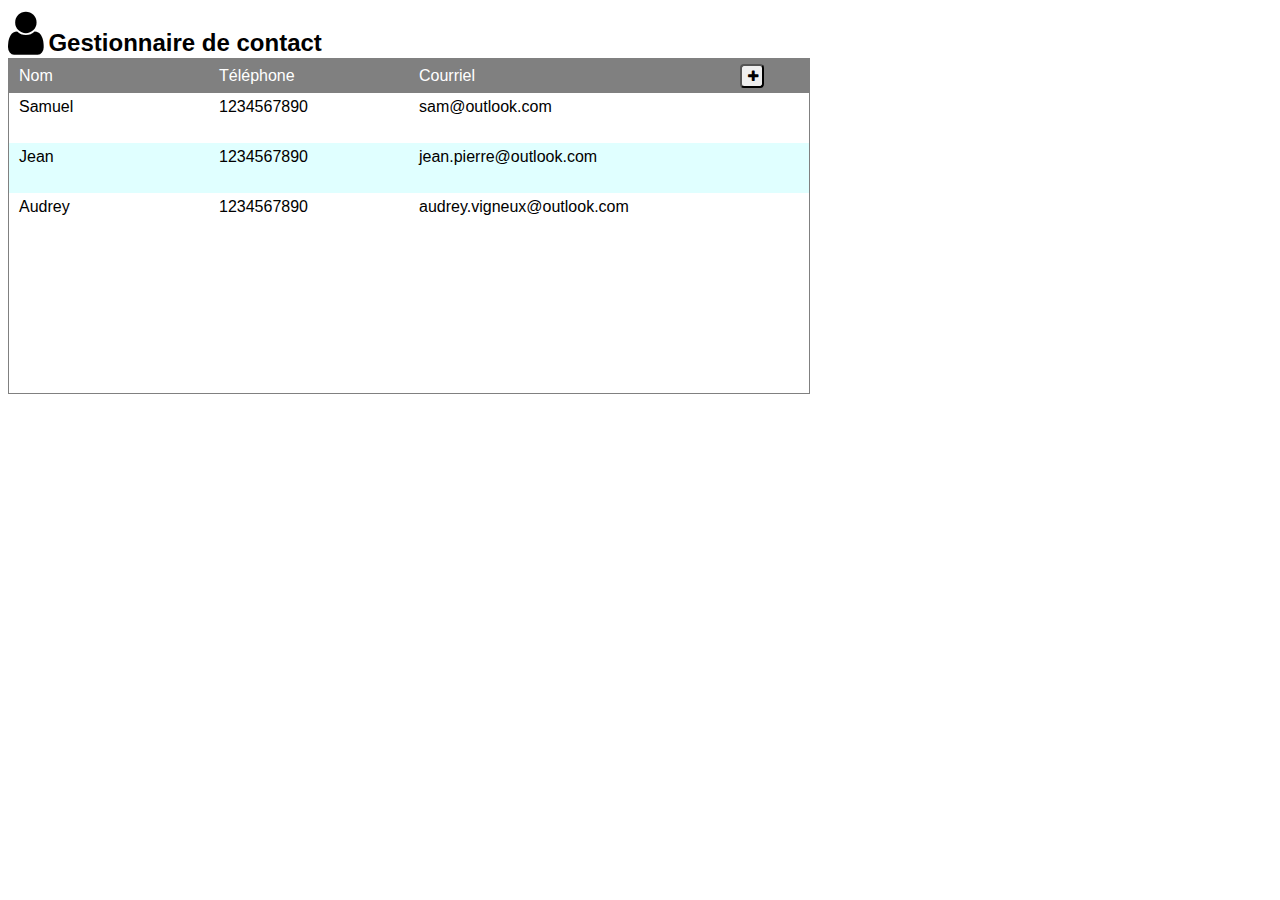
==== index.html @ 350e818c "ajout de fonctionnalite" ====
<!DOCTYPE html>
<html>
<head>
      <meta charset="utf-8" />
      <title>Travail pratique 1</title>
      <meta name="viewport" content="width=device-width, initial-scale=1">
      <link rel="stylesheet" type="text/css" media="screen" href="./css/style.css" />
      <script src="https://ajax.googleapis.com/ajax/libs/jquery/3.3.1/jquery.min.js"></script>
      <link href="https://stackpath.bootstrapcdn.com/font-awesome/4.7.0/css/font-awesome.min.css" rel="stylesheet" integrity="sha384-wvfXpqpZZVQGK6TAh5PVlGOfQNHSoD2xbE+QkPxCAFlNEevoEH3Sl0sibVcOQVnN" crossorigin="anonymous">
   </head>
<body>
      <i class="fa fa-user" style="font-size: 50px; display: inline"></i>
      <h2 style="display: inline">Gestionnaire de contact</h2>
      <div id="Wrapper" class="wrapper">
            <div id="Tableau-Header" class="table">
                  <div class="table-row">
                        <div style="width: 25%" class="table-cell">Nom</div>
                        <div style="width: 25%" class="table-cell">Téléphone</div>
                        <div style="width: 35%" class="table-cell">Courriel</div>
                        <div style="width: 15%" class="table-cell">
                              <div class="MarginWrapper">
                                    <button id="InsertShowButton">
                                          <i class="fa fa-plus" aria-hidden="true"></i>
                                    </button>
                              </div>
                        </div>
                  </div>
            </div>
            <form action="javascript:void(0);" id="Form-Insert">
                  <div id="Tableau-Controls" style="display: none" class="table">
                        <div class="table-row">
                              <div style="width: 25%" class="table-cell">
                                    <input type="text" name="nom" id="InsertName" placeholder="Nom"></input>
                              </div>
                              <div style="width: 25%" class="table-cell">
                                          <input type="phone" name="telephone" id="InsertTelephone" placeholder="Téléphone"></input>
                              </div style="width: 35%" class="table-cell">
                              <div  class="table-cell">
                                    <input type="email" name="courriel" id="InsertEmail" placeholder="Courriel"></input>
                              </div>
                              <div style="width: 15%" class="table-cell">
                                    <button id="ControlAcceptButton" type="submit">
                                          <i class="fa fa-check" aria-hidden="true"></i>
                                    </button>
                                    <button id="ControlDenyButton">                      
                                          <i class="fa fa-refresh" aria-hidden="true"></i>
                                    </button>
                                    <button id="ControlCancelButton">                      
                                          <i class="fa fa-times" aria-hidden="true"></i>
                                    </button>
                              </div>
                        </div>
                  </div>
            </form>

            <div class="HiddenWrapper">
                  <div id="DataTable" class="table"></div>      
            </div>
            
      </div>     
      
      <div id="Overlay" class="overlay"></div>
      
      <div id="Popup" class="popup invisible">
            Êtes-vous certains de vouloir effacer ce contact?
            <button id="DeleteAcceptButton" class="btn">Oui</button>
            <button id="DeleteDenyButton" class="btn">Non</button>
      </div> 

      <script src="./js/Validation.js"></script>
      <script src="./js/base.js"></script>
</body>
</html>
---- css/style.css ----
html {
      font-family: sans-serif;
}

table {
      border-spacing: 0px;
}

input {
      width: 100%;
      padding: 6px;
      border: 0;
      border-radius: 4px;
}

button{
      width: 24px;
      height: 24px;
      border-radius: 4px;    
}

button:hover {
      cursor: pointer;
}


#Tableau-Header {
      width: 800px;
      height: 30px;

}

#Tableau-Header .table-row {
      background-color: grey;
     
}

#Tableau-Header .table-row .table-cell {
      border: 0;
      padding: 5px;
      padding-left: 10px;
      color: white;

}

#Tableau-Controls{
      width: 800px;
      height: 30px;
}

#Tableau-Controls .table-row {
      background-color: lightgrey;
}

#Tableau-Controls .table-row .table-cell {
      border: 0;
      padding: 10px 20px 10px 10px;
      color: white;
}

#DataTable {
      width: 800px;
}

#DataTable .table-row {
      max-height: 40px;
}
#DataTable .table-row .table-cell{
      height: 40px;
}

#DataTable .table-row:nth-child(2n) {
      background-color: lightcyan;
}
#DataTable .table-row .table-cell:nth-child(1), #DataTable .table-row .table-cell:nth-child(2) {
      width: 25%;
}

#DataTable .table-row .table-cell:nth-child(3) {
      width: 35%;
}
#DataTable .table-row .table-cell:nth-child(4) {
      width: 15%;
}


#DataTable .table-row .table-cell {
      border: 0;
      padding: 5px 10px;
}

#DataTable .table-row:hover {
      background-color: cyan;
}

.overlay{
      display: none;
      opacity: 0.5;
      background-color: grey;
      position: fixed;
      left: 0px;
      top: 0px;
      width: 100%;
      height: 100%;
      z-index: 18;
}

.popup{
      width: 25%;
      height: 15%;
      min-width: 200px;
      min-height: 100px;
      top: 37.5%;
      left: 37.5%;
      
      margin-left: -(width/2);
      margin-right: -(height/2);
      position: absolute;
      z-index: 20;
      background-color: lightblue;
      text-align: center;
      padding: 20px;
}

.btn{
      width: 50px;
      margin: 20px;
}

.table{
      display: table;
}

.table-row{
      display: table-row;
}

.table-cell{
      display: table-cell;
}

.disabled{
      pointer-events: none;
       user-select: none;
}

.show{
      display: block;
}

.invisible{
      display: none;
}

.wrapper{
      width: 800px;
      border: solid 1px grey;
}

.HiddenWrapper {
      height: 300px;
      widows: 100%;
      overflow-y: scroll;
}

.MarginWrapper {
      width: 24px;
      margin: auto;   
}
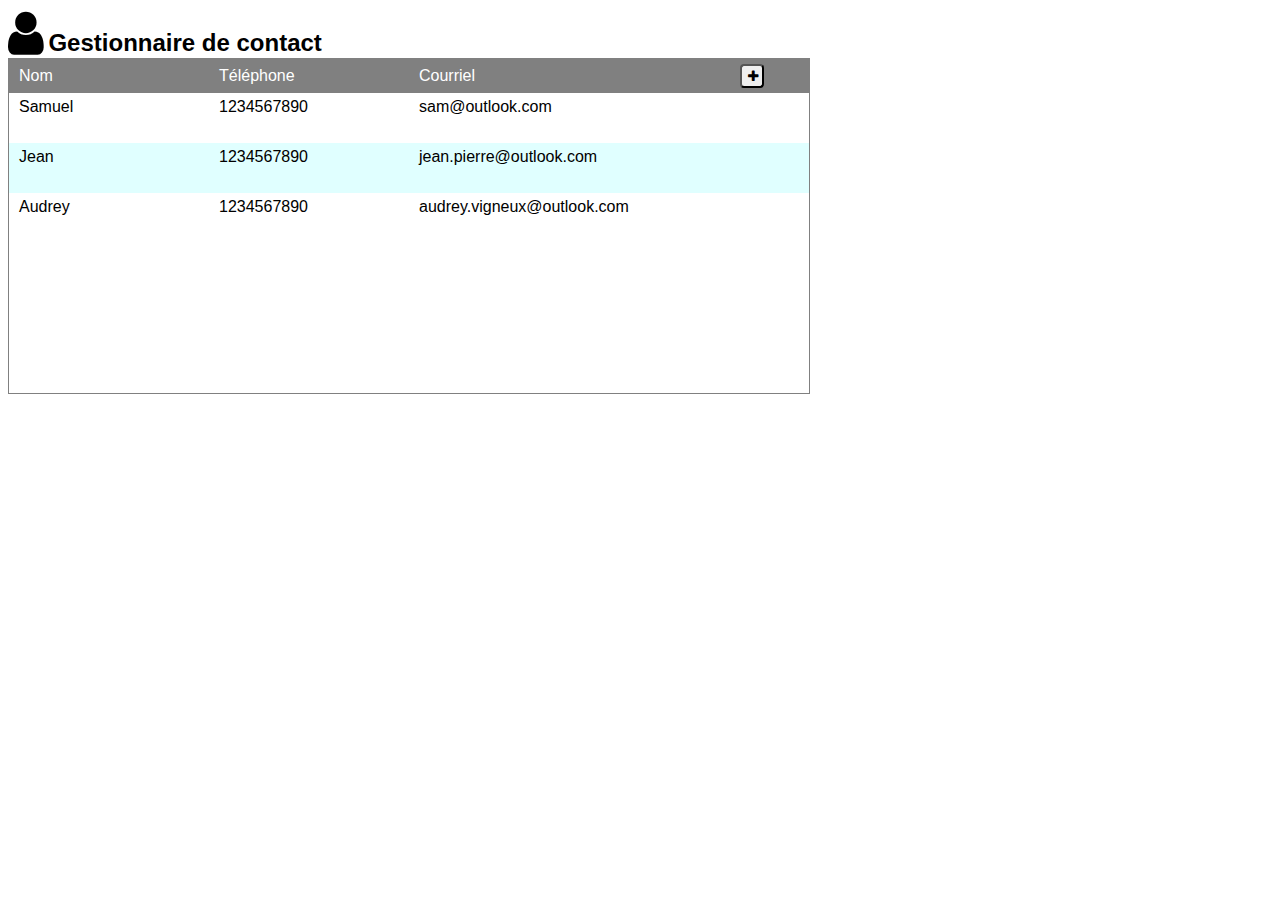
==== commit e4e2b3d9: "Code js nettoyé et fixation du fonctionnement" ====
--- a/index.html
+++ b/index.html
@@ -42,7 +42,7 @@
                                     <button id="ControlAcceptButton" type="submit">
                                           <i class="fa fa-check" aria-hidden="true"></i>
                                     </button>
-                                    <button id="ControlDenyButton">                      
+                                    <button id="ControlRefreshButton">                      
                                           <i class="fa fa-refresh" aria-hidden="true"></i>
                                     </button>
                                     <button id="ControlCancelButton">                      
@@ -63,8 +63,8 @@
       
       <div id="Popup" class="popup invisible">
             Êtes-vous certains de vouloir effacer ce contact?
-            <button id="DeleteAcceptButton" class="btn">Oui</button>
-            <button id="DeleteDenyButton" class="btn">Non</button>
+            <button id="DeleteAcceptButton" class="btn-popup">Oui</button>
+            <button id="DeleteDenyButton" class="btn-popup">Non</button>
       </div> 
 
       <script src="./js/Validation.js"></script>
--- a/css/style.css
+++ b/css/style.css
@@ -122,7 +122,7 @@
       padding: 20px;
 }
 
-.btn{
+.btn-popup{
       width: 50px;
       margin: 20px;
 }
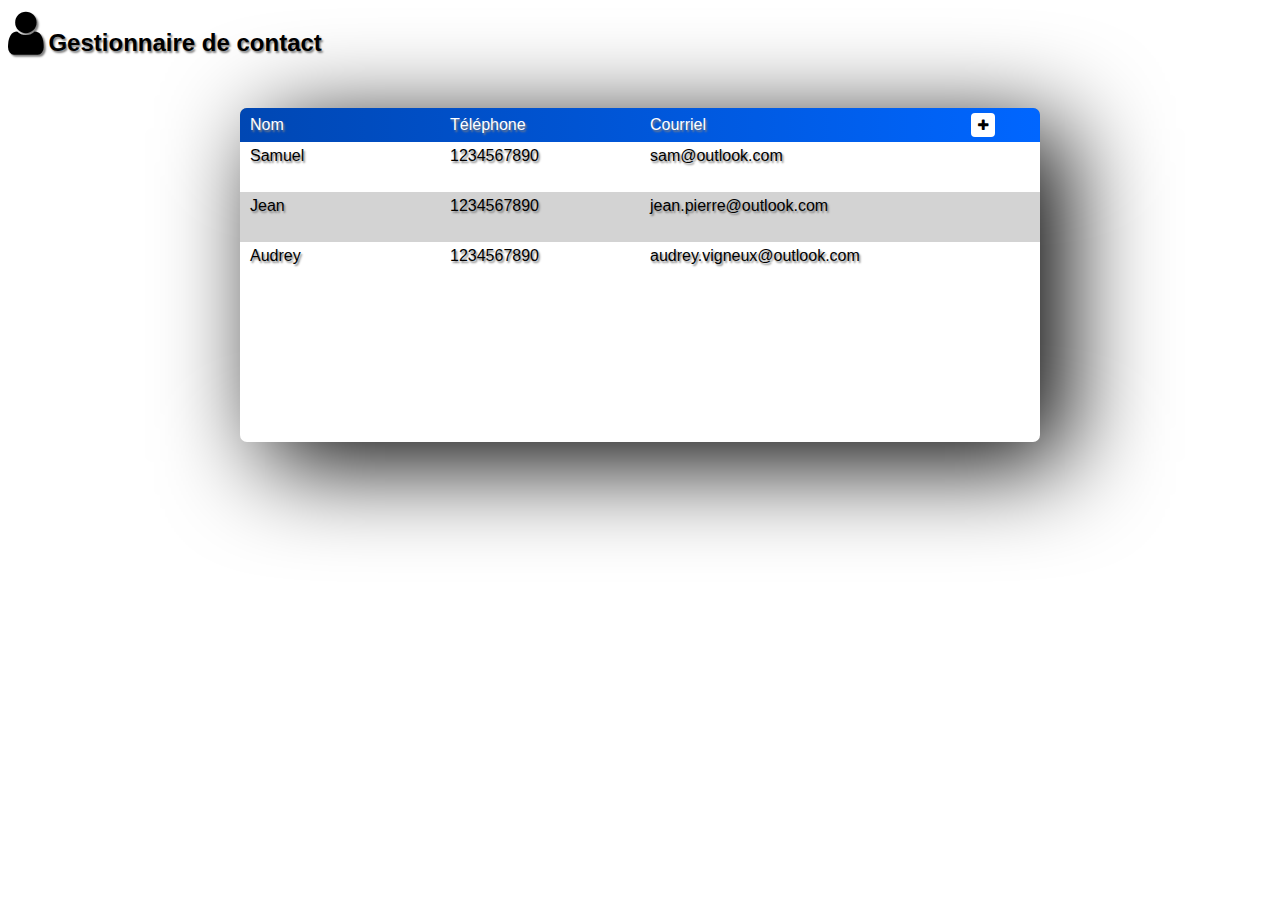
==== commit 72440f0f: "interface" ====
--- a/index.html
+++ b/index.html
@@ -62,9 +62,12 @@
       <div id="Overlay" class="overlay"></div>
       
       <div id="Popup" class="popup invisible">
-            Êtes-vous certains de vouloir effacer ce contact?
-            <button id="DeleteAcceptButton" class="btn-popup">Oui</button>
-            <button id="DeleteDenyButton" class="btn-popup">Non</button>
+            <h2>Attention</h2>
+            Effacer
+            <span id="ContactName"></span>
+            <br>
+            <button id="DeleteAcceptButton" class="btn-popup">Confirmer</button>
+            <button id="DeleteDenyButton" class="btn-popup">Annuler</button>
       </div> 
 
       <script src="./js/Validation.js"></script>
--- a/css/style.css
+++ b/css/style.css
@@ -1,5 +1,7 @@
 html {
       font-family: sans-serif;
+      text-shadow: 1.5px 1.5px 2px grey;
+
 }
 
 table {
@@ -11,16 +13,22 @@
       padding: 6px;
       border: 0;
       border-radius: 4px;
+
 }
 
 button{
       width: 24px;
       height: 24px;
-      border-radius: 4px;    
+      border-radius: 4px; 
+      background-color: white;   
+      border: 0;
 }
 
 button:hover {
       cursor: pointer;
+      color:  blue;
+      transition: 0.4s;
+      background-color: lightgrey;
 }
 
 
@@ -32,6 +40,7 @@
 
 #Tableau-Header .table-row {
       background-color: grey;
+      background-image: linear-gradient(to right, #0047b3 ,  #0066ff);
      
 }
 
@@ -49,7 +58,7 @@
 }
 
 #Tableau-Controls .table-row {
-      background-color: lightgrey;
+      background-color: #C5C6C7;
 }
 
 #Tableau-Controls .table-row .table-cell {
@@ -60,6 +69,7 @@
 
 #DataTable {
       width: 800px;
+
 }
 
 #DataTable .table-row {
@@ -70,7 +80,7 @@
 }
 
 #DataTable .table-row:nth-child(2n) {
-      background-color: lightcyan;
+      background-color: lightgrey;
 }
 #DataTable .table-row .table-cell:nth-child(1), #DataTable .table-row .table-cell:nth-child(2) {
       width: 25%;
@@ -90,7 +100,9 @@
 }
 
 #DataTable .table-row:hover {
-      background-color: cyan;
+      background-color: #3385ff;
+      transition: background 0.3s;
+      color: white;
 }
 
 .overlay{
@@ -107,24 +119,25 @@
 
 .popup{
       width: 25%;
-      height: 15%;
+      height: 22%;
       min-width: 200px;
-      min-height: 100px;
+      min-height: 150px;
       top: 37.5%;
       left: 37.5%;
-      
       margin-left: -(width/2);
       margin-right: -(height/2);
       position: absolute;
       z-index: 20;
-      background-color: lightblue;
+      background-color: white;
       text-align: center;
-      padding: 20px;
+      box-shadow: 25px 20px 100px black;
 }
 
 .btn-popup{
-      width: 50px;
+      width: 75px;
       margin: 20px;
+      background-color: lightgrey;
+      font-weight: bold;
 }
 
 .table{
@@ -141,7 +154,7 @@
 
 .disabled{
       pointer-events: none;
-       user-select: none;
+      user-select: none;
 }
 
 .show{
@@ -154,7 +167,11 @@
 
 .wrapper{
       width: 800px;
-      border: solid 1px grey;
+      box-shadow: 25px 20px 100px black;
+      border-radius: 7px;
+      margin:auto;
+      margin-top: 50px;
+      overflow: hidden;
 }
 
 .HiddenWrapper {
@@ -166,4 +183,9 @@
 .MarginWrapper {
       width: 24px;
       margin: auto;   
+}
+
+.CurrentEdit {
+      background-color: #3385ff !important;
+      color: white;
 }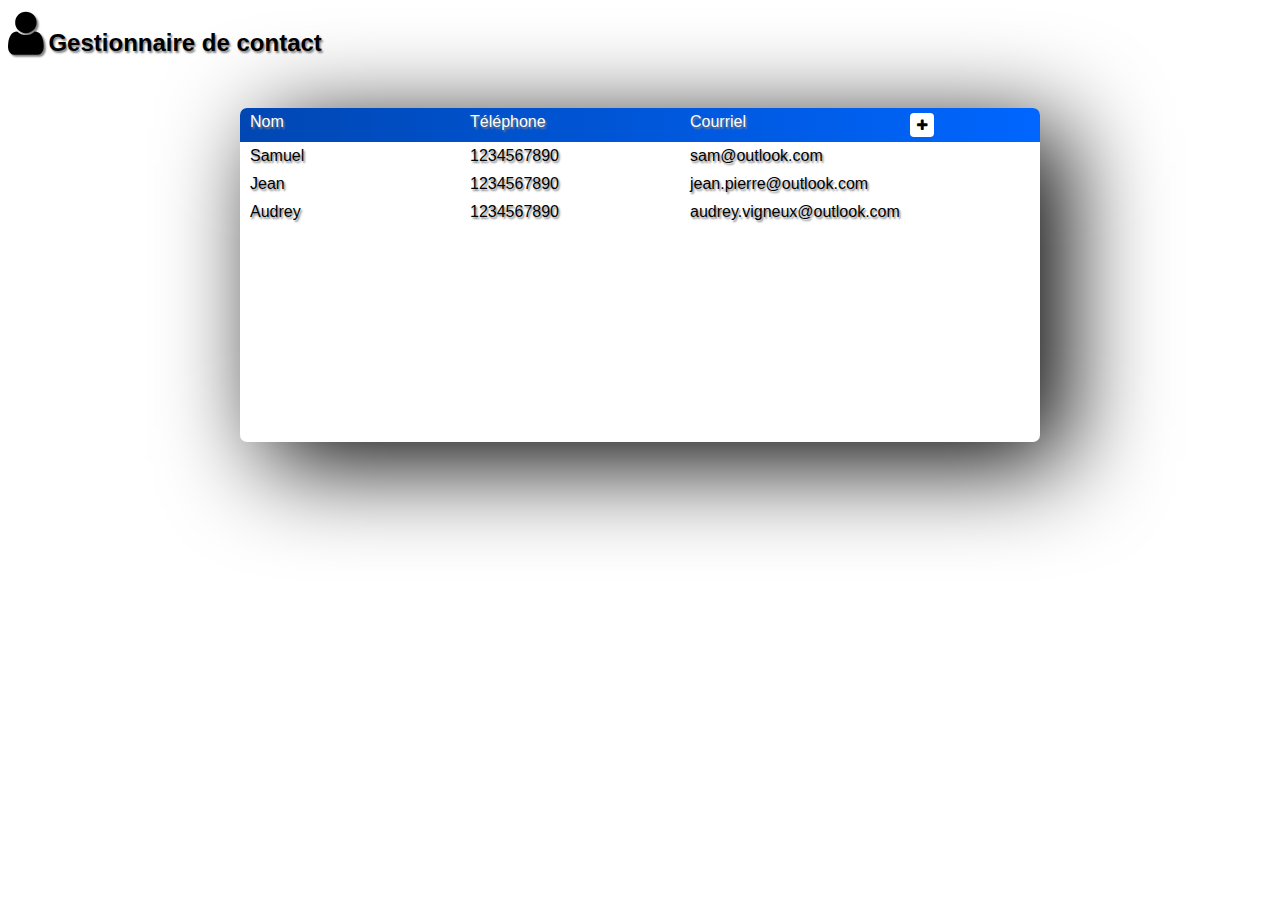
==== commit 8c849099: "a" ====
--- a/index.html
+++ b/index.html
@@ -12,65 +12,58 @@
       <i class="fa fa-user" style="font-size: 50px; display: inline"></i>
       <h2 style="display: inline">Gestionnaire de contact</h2>
       <div id="Wrapper" class="wrapper">
-            <div id="Tableau-Header" class="table">
-                  <div class="table-row">
-                        <div style="width: 25%" class="table-cell">Nom</div>
-                        <div style="width: 25%" class="table-cell">Téléphone</div>
-                        <div style="width: 35%" class="table-cell">Courriel</div>
-                        <div style="width: 15%" class="table-cell">
-                              <div class="MarginWrapper">
-                                    <button id="InsertShowButton">
-                                          <i class="fa fa-plus" aria-hidden="true"></i>
-                                    </button>
-                              </div>
-                        </div>
+            <div class="grid-container grid-header">
+                  <div>Nom</div>
+                  <div>Téléphone</div>
+                  <div>Courriel</div>
+                  <div class="margin-wrapper">
+                        <button id="InsertShowButton">
+                              <i class="fa fa-plus" aria-hidden="true"></i>
+                        </button>
                   </div>
             </div>
             <form action="javascript:void(0);" id="Form-Insert">
-                  <div id="Tableau-Controls" style="display: none" class="table">
-                        <div class="table-row">
-                              <div style="width: 25%" class="table-cell">
-                                    <input type="text" name="nom" id="InsertName" placeholder="Nom"></input>
-                              </div>
-                              <div style="width: 25%" class="table-cell">
-                                          <input type="phone" name="telephone" id="InsertTelephone" placeholder="Téléphone"></input>
-                              </div style="width: 35%" class="table-cell">
-                              <div  class="table-cell">
-                                    <input type="email" name="courriel" id="InsertEmail" placeholder="Courriel"></input>
-                              </div>
-                              <div style="width: 15%" class="table-cell">
-                                    <button id="ControlAcceptButton" type="submit">
-                                          <i class="fa fa-check" aria-hidden="true"></i>
-                                    </button>
-                                    <button id="ControlRefreshButton">                      
-                                          <i class="fa fa-refresh" aria-hidden="true"></i>
-                                    </button>
-                                    <button id="ControlCancelButton">                      
-                                          <i class="fa fa-times" aria-hidden="true"></i>
-                                    </button>
-                              </div>
+                  <div id="Tableau-Controls" style="display: none" class="grid-container grid-control">
+                        <div>
+                              <input type="text" name="nom" id="InsertName" placeholder="Nom"></input>
+                        </div>
+                        <div>
+                              <input type="phone" name="telephone" id="InsertTelephone" placeholder="Téléphone"></input>
+                        </div>
+                        <div>
+                              <input type="email" name="courriel" id="InsertEmail" placeholder="Courriel"></input>
+                        </div>
+                        <div>
+                              <button id="ControlAcceptButton" type="submit">
+                                    <i class="fa fa-check" aria-hidden="true"></i>
+                              </button>
+                              <button id="ControlRefreshButton">                      
+                                    <i class="fa fa-refresh" aria-hidden="true"></i>
+                              </button>
+                              <button id="ControlCancelButton">                      
+                                    <i class="fa fa-times" aria-hidden="true"></i>
+                              </button>
                         </div>
                   </div>
             </form>
-
-            <div class="HiddenWrapper">
-                  <div id="DataTable" class="table"></div>      
+            <div class="hidden-wrapper">
+                  <div id="DataGrid"> 
+                  </div>      
             </div>
             
       </div>     
       
       <div id="Overlay" class="overlay"></div>
       
-      <div id="Popup" class="popup invisible">
+      <div id="Popup" class="popup">
             <h2>Attention</h2>
-            Effacer
-            <span id="ContactName"></span>
+            Effacer <span id="ContactName"></span>
             <br>
-            <button id="DeleteAcceptButton" class="btn-popup">Confirmer</button>
-            <button id="DeleteDenyButton" class="btn-popup">Annuler</button>
+            <button id="DeleteAcceptButton">Confirmer</button>
+            <button id="DeleteDenyButton">Annuler</button>
       </div> 
 
       <script src="./js/Validation.js"></script>
-      <script src="./js/base.js"></script>
+      <script src="./js/script2.js"></script>
 </body>
 </html>--- a/css/style.css
+++ b/css/style.css
@@ -1,11 +1,6 @@
 html {
       font-family: sans-serif;
       text-shadow: 1.5px 1.5px 2px grey;
-
-}
-
-table {
-      border-spacing: 0px;
 }
 
 input {
@@ -13,7 +8,6 @@
       padding: 6px;
       border: 0;
       border-radius: 4px;
-
 }
 
 button{
@@ -31,78 +25,39 @@
       background-color: lightgrey;
 }
 
-
-#Tableau-Header {
-      width: 800px;
-      height: 30px;
-
+.grid-container{
+      display: grid;
+      grid-template-columns: auto auto auto auto;
+      padding-top: 5px;
+      padding-bottom: 5px;
+      padding-left: 10px;
 }
 
-#Tableau-Header .table-row {
-      background-color: grey;
-      background-image: linear-gradient(to right, #0047b3 ,  #0066ff);
-     
+.grid-container div{
+      width: 200px;
+      margin-right: 20px;
 }
 
-#Tableau-Header .table-row .table-cell {
-      border: 0;
-      padding: 5px;
-      padding-left: 10px;
-      color: white;
-
-}
-
-#Tableau-Controls{
-      width: 800px;
-      height: 30px;
-}
-
-#Tableau-Controls .table-row {
-      background-color: #C5C6C7;
-}
-
-#Tableau-Controls .table-row .table-cell {
-      border: 0;
-      padding: 10px 20px 10px 10px;
+.grid-header {
+      background-image: linear-gradient(to right, #0047b3 ,  #0066ff);
       color: white;
 }
 
-#DataTable {
-      width: 800px;
-
+.grid-control{
+      background-color: lightgrey;
 }
 
-#DataTable .table-row {
-      max-height: 40px;
-}
-#DataTable .table-row .table-cell{
-      height: 40px;
+.disabled{
+      pointer-events: none;
+      user-select: none;
 }
 
-#DataTable .table-row:nth-child(2n) {
-      background-color: lightgrey;
-}
-#DataTable .table-row .table-cell:nth-child(1), #DataTable .table-row .table-cell:nth-child(2) {
-      width: 25%;
+.show{
+      display: block !important;
 }
 
-#DataTable .table-row .table-cell:nth-child(3) {
-      width: 35%;
-}
-#DataTable .table-row .table-cell:nth-child(4) {
-      width: 15%;
-}
-
-
-#DataTable .table-row .table-cell {
-      border: 0;
-      padding: 5px 10px;
-}
-
-#DataTable .table-row:hover {
-      background-color: #3385ff;
-      transition: background 0.3s;
-      color: white;
+.hide{
+      display: none;
 }
 
 .overlay{
@@ -131,39 +86,17 @@
       background-color: white;
       text-align: center;
       box-shadow: 25px 20px 100px black;
+      display: none;
 }
 
-.btn-popup{
+.popup button{
       width: 75px;
       margin: 20px;
       background-color: lightgrey;
       font-weight: bold;
 }
 
-.table{
-      display: table;
-}
 
-.table-row{
-      display: table-row;
-}
-
-.table-cell{
-      display: table-cell;
-}
-
-.disabled{
-      pointer-events: none;
-      user-select: none;
-}
-
-.show{
-      display: block;
-}
-
-.invisible{
-      display: none;
-}
 
 .wrapper{
       width: 800px;
@@ -174,18 +107,23 @@
       overflow: hidden;
 }
 
-.HiddenWrapper {
+.hidden-wrapper {
       height: 300px;
       widows: 100%;
       overflow-y: scroll;
 }
 
-.MarginWrapper {
+.margin-wrapper {
       width: 24px;
       margin: auto;   
 }
 
-.CurrentEdit {
+.current-edit {
       background-color: #3385ff !important;
       color: white;
+}
+
+#DataGrid div:hover {
+      background-color: #3385ff;
+      color: white;
 }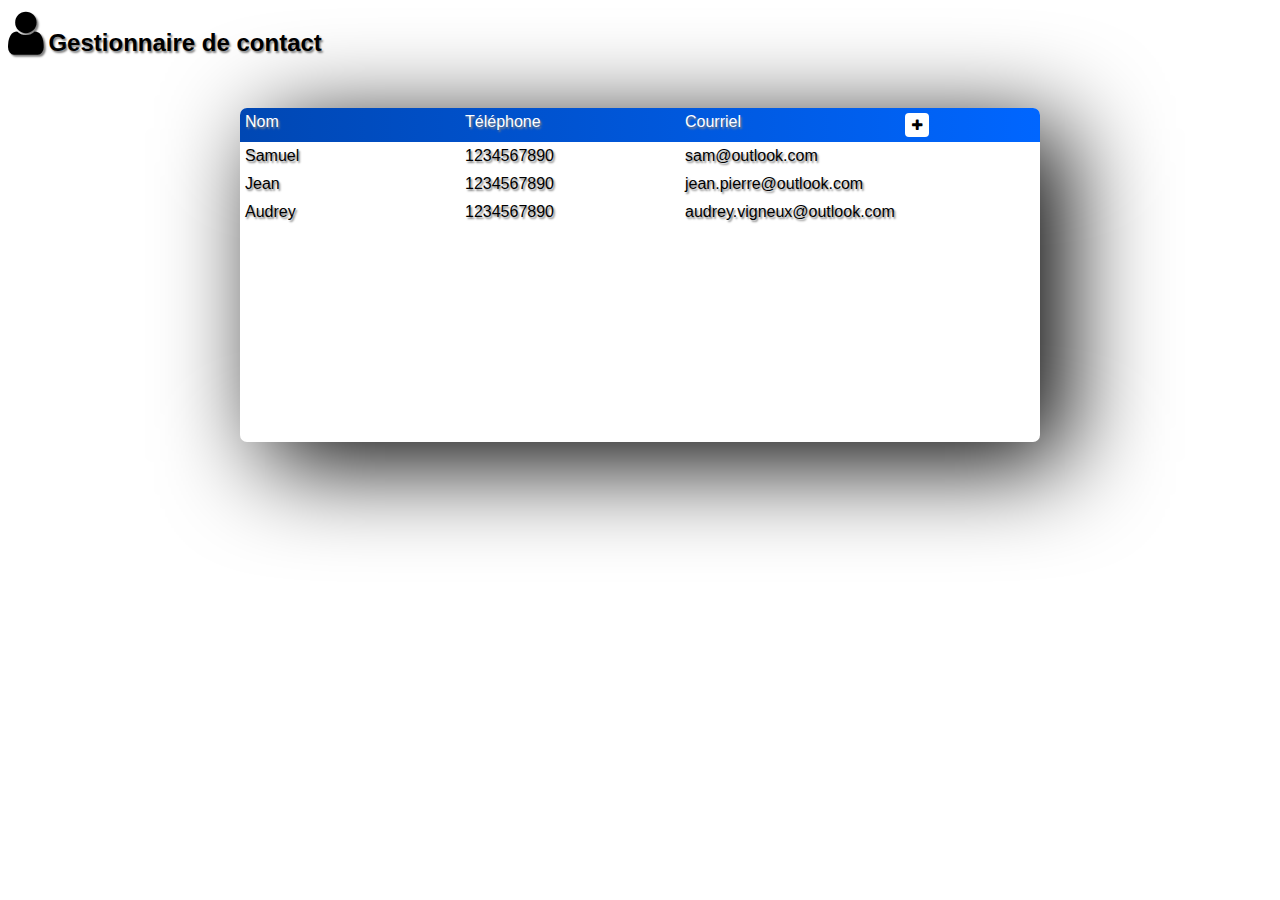
==== commit d3090678: "VErsion fonctionnelle" ====
--- a/index.html
+++ b/index.html
@@ -7,7 +7,28 @@
       <link rel="stylesheet" type="text/css" media="screen" href="./css/style.css" />
       <script src="https://ajax.googleapis.com/ajax/libs/jquery/3.3.1/jquery.min.js"></script>
       <link href="https://stackpath.bootstrapcdn.com/font-awesome/4.7.0/css/font-awesome.min.css" rel="stylesheet" integrity="sha384-wvfXpqpZZVQGK6TAh5PVlGOfQNHSoD2xbE+QkPxCAFlNEevoEH3Sl0sibVcOQVnN" crossorigin="anonymous">
-   </head>
+      <script src="./js/jquery-ui-1.12.1.custom/jquery-ui.js"></script>
+      <link rel="stylesheet" href="./js/jquery-ui-1.12.1.custom/jquery-ui.css">
+      <script>
+             $( function() {
+                  $( document ).tooltip({
+                        position: {
+                        my: "center bottom-20",
+                        at: "right+5 top+10",
+                        using: function( position, feedback ) {
+                        $( this ).css( position );
+                        $( "<div>" )
+                              .addClass( "arrow" )
+                              .addClass( feedback.vertical )
+                              .addClass( feedback.horizontal )
+                              .appendTo( this );
+                        }
+                        }
+                  });
+                  } );
+            </script>
+   
+</head>
 <body>
       <i class="fa fa-user" style="font-size: 50px; display: inline"></i>
       <h2 style="display: inline">Gestionnaire de contact</h2>
@@ -17,7 +38,7 @@
                   <div>Téléphone</div>
                   <div>Courriel</div>
                   <div class="margin-wrapper">
-                        <button id="InsertShowButton">
+                        <button id="InsertShowButton" title="Ajouter un contact">
                               <i class="fa fa-plus" aria-hidden="true"></i>
                         </button>
                   </div>
--- a/css/style.css
+++ b/css/style.css
@@ -1,3 +1,5 @@
+
+
 html {
       font-family: sans-serif;
       text-shadow: 1.5px 1.5px 2px grey;
@@ -28,9 +30,8 @@
 .grid-container{
       display: grid;
       grid-template-columns: auto auto auto auto;
-      padding-top: 5px;
-      padding-bottom: 5px;
-      padding-left: 10px;
+
+      padding: 5px;
 }
 
 .grid-container div{
@@ -98,6 +99,12 @@
 
 
 
+.disabled{
+      pointer-events: none;
+      user-select: none;
+}
+
+
 .wrapper{
       width: 800px;
       box-shadow: 25px 20px 100px black;
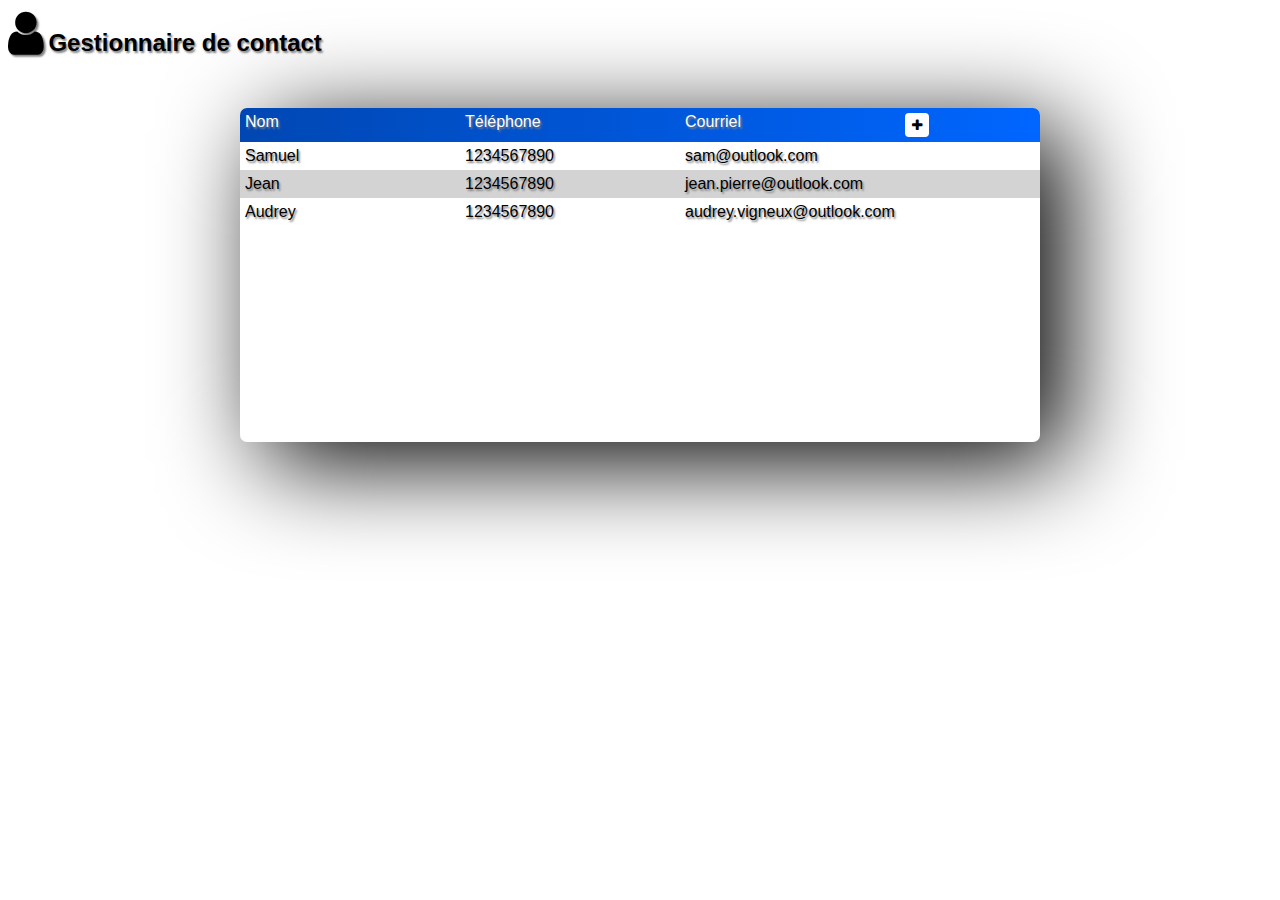
==== commit e7fdfafd: "cleanup" ====
--- a/index.html
+++ b/index.html
@@ -9,25 +9,6 @@
       <link href="https://stackpath.bootstrapcdn.com/font-awesome/4.7.0/css/font-awesome.min.css" rel="stylesheet" integrity="sha384-wvfXpqpZZVQGK6TAh5PVlGOfQNHSoD2xbE+QkPxCAFlNEevoEH3Sl0sibVcOQVnN" crossorigin="anonymous">
       <script src="./js/jquery-ui-1.12.1.custom/jquery-ui.js"></script>
       <link rel="stylesheet" href="./js/jquery-ui-1.12.1.custom/jquery-ui.css">
-      <script>
-             $( function() {
-                  $( document ).tooltip({
-                        position: {
-                        my: "center bottom-20",
-                        at: "right+5 top+10",
-                        using: function( position, feedback ) {
-                        $( this ).css( position );
-                        $( "<div>" )
-                              .addClass( "arrow" )
-                              .addClass( feedback.vertical )
-                              .addClass( feedback.horizontal )
-                              .appendTo( this );
-                        }
-                        }
-                  });
-                  } );
-            </script>
-   
 </head>
 <body>
       <i class="fa fa-user" style="font-size: 50px; display: inline"></i>
--- a/css/style.css
+++ b/css/style.css
@@ -25,6 +25,10 @@
       color:  blue;
       transition: 0.4s;
       background-color: lightgrey;
+}
+
+#DataGrid > div:nth-child(2n) {
+      background-color: lightgray;
 }
 
 .grid-container{
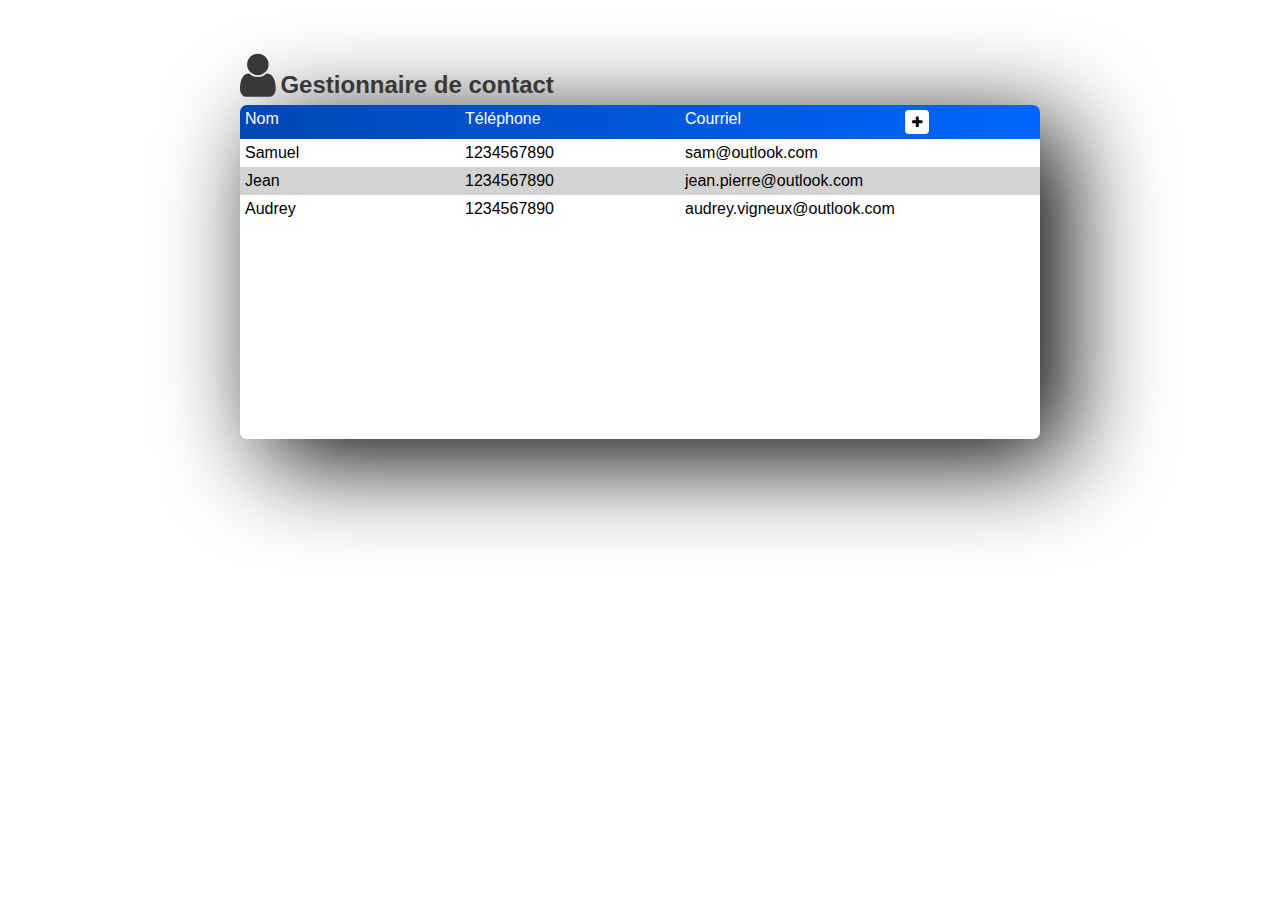
==== commit 530edfd1: "Continuer le cleanage et plus" ====
--- a/index.html
+++ b/index.html
@@ -11,9 +11,13 @@
       <link rel="stylesheet" href="./js/jquery-ui-1.12.1.custom/jquery-ui.css">
 </head>
 <body>
-      <i class="fa fa-user" style="font-size: 50px; display: inline"></i>
-      <h2 style="display: inline">Gestionnaire de contact</h2>
+     
+         <div class="title">
+                  <i class="fa fa-user" style="font-size: 50px; display: inline"></i>
+                  <h2 style="display: inline">Gestionnaire de contact</h2>
+         </div>
       <div id="Wrapper" class="wrapper">
+            
             <div class="grid-container grid-header">
                   <div>Nom</div>
                   <div>Téléphone</div>
@@ -24,6 +28,7 @@
                         </button>
                   </div>
             </div>
+            
             <form action="javascript:void(0);" id="Form-Insert">
                   <div id="Tableau-Controls" style="display: none" class="grid-container grid-control">
                         <div>
--- a/css/style.css
+++ b/css/style.css
@@ -1,8 +1,6 @@
-
-
 html {
       font-family: sans-serif;
-      text-shadow: 1.5px 1.5px 2px grey;
+      text-shadow: 1.5px 1.5px 2px rgba(207, 207, 207, 0);
 }
 
 input {
@@ -29,6 +27,10 @@
 
 #DataGrid > div:nth-child(2n) {
       background-color: lightgray;
+}
+
+#DataGrid {
+      overflow-x: hidden;
 }
 
 .grid-container{
@@ -110,9 +112,17 @@
 
 
 .wrapper{
-      width: 800px;
+      max-width: 800px;
       box-shadow: 25px 20px 100px black;
       border-radius: 7px;
+      margin:auto;
+      margin-top: 5px;
+      overflow: hidden;
+}
+
+.title{
+      max-width: 800px;
+      color: #383838;
       margin:auto;
       margin-top: 50px;
       overflow: hidden;
